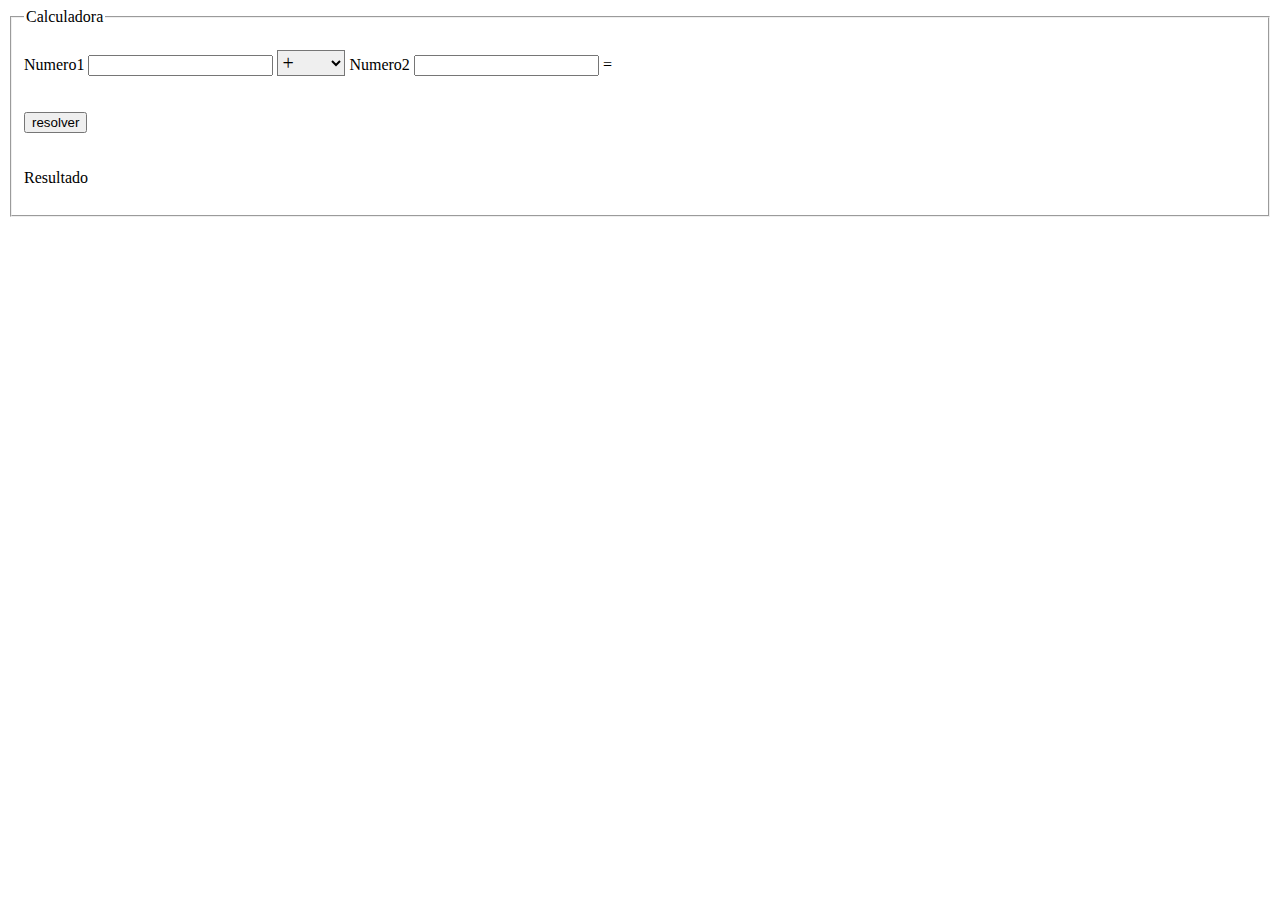
==== Ejercicios/calculadora/calculadora.html @ 788e7474 "Funciona calculadora" ====
<!DOCTYPE html>
<html lang="en">
<head>
    <style>

select,option {
  font-family: verdana;
  font-size: 20px;
  border-left-style: solid
}
        </style>
    <meta charset="UTF-8">
    <meta http-equiv="X-UA-Compatible" content="IE=edge">
    <meta name="viewport" content="width=device-width, initial-scale=1.0">
    <title>Document</title>
</head>
<body>
<form action="funcionesCalculadora.php" method="post">
        <fieldset><br>
            <legend>Calculadora</legend>
        <label >Numero1</label>
        <input type="text" name="num1">
        <select name="operacion">
            <option value="+">+</option>
            <option value="-">-</option>
            <option value="*">*</option>
            <option value="/">/</option>
            <option value="%">Resto</option>
        </select>
        <label>Numero2</label>
        <input type="text" name="num2">
        <label>=</label><br><br><br> 
        <input type="submit" name="" value="resolver"><br><br><br>
        <label>Resultado</label><br><br>
</form>


</body>
</html>
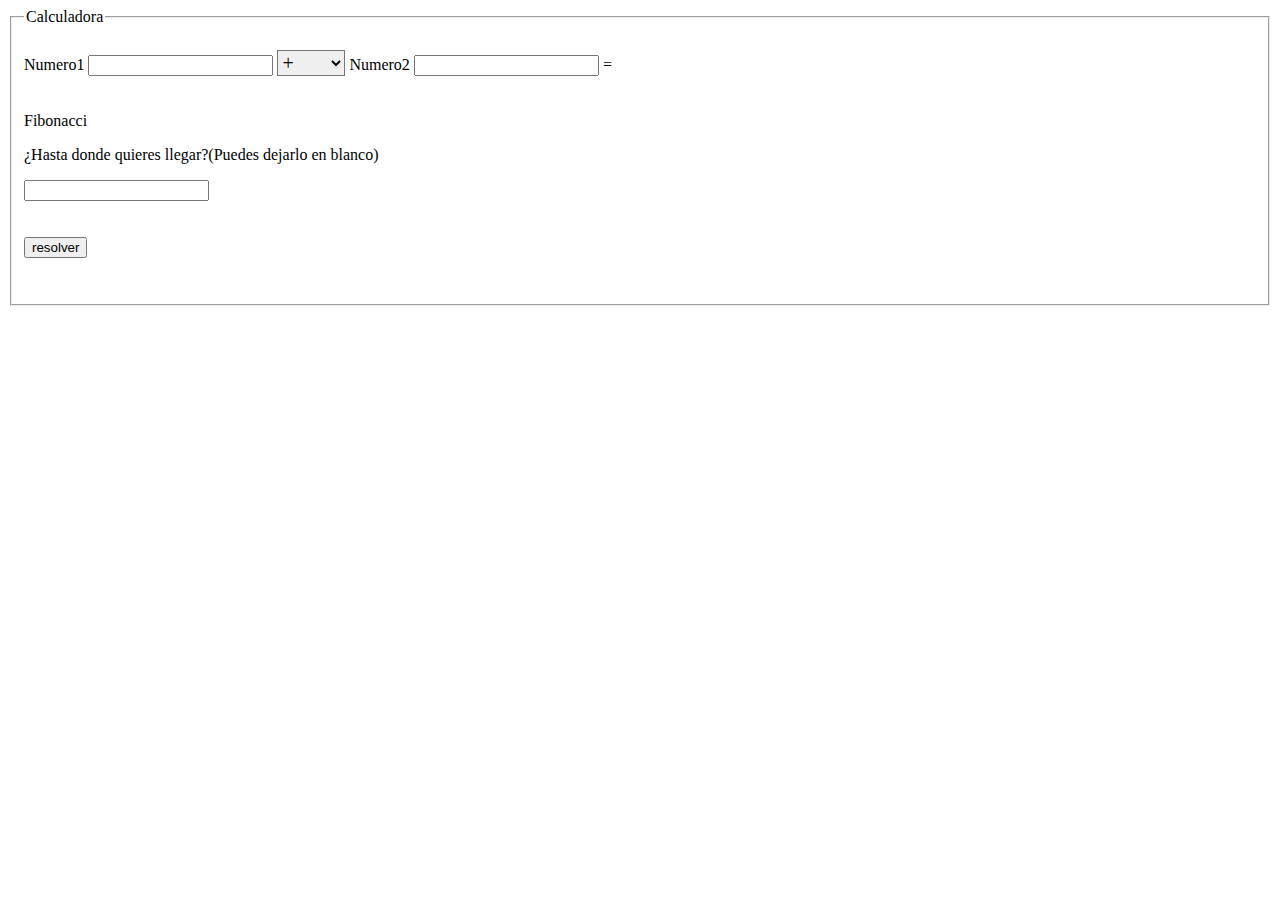
==== commit 988dee23: "Separacion de las funciones y la calculadora" ====
--- a/Ejercicios/calculadora/calculadora.html
+++ b/Ejercicios/calculadora/calculadora.html
@@ -15,7 +15,7 @@
     <title>Document</title>
 </head>
 <body>
-<form action="funcionesCalculadora.php" method="post">
+<form action="Calculadora.php" method="post">
         <fieldset><br>
             <legend>Calculadora</legend>
         <label >Numero1</label>
@@ -26,12 +26,18 @@
             <option value="*">*</option>
             <option value="/">/</option>
             <option value="%">Resto</option>
+            <option value="√">√</option>
+            <option value="^2">^2</option>
+            <option value="^3">^3</option>
+            <option value="^n">^n</option>
         </select>
         <label>Numero2</label>
         <input type="text" name="num2">
         <label>=</label><br><br><br> 
+        <label>Fibonacci</label>
+        <p>¿Hasta donde quieres llegar?(Puedes dejarlo en blanco)</p>
+        <input type="text" name="num3"><br><br><br>
         <input type="submit" name="" value="resolver"><br><br><br>
-        <label>Resultado</label><br><br>
 </form>
 
 
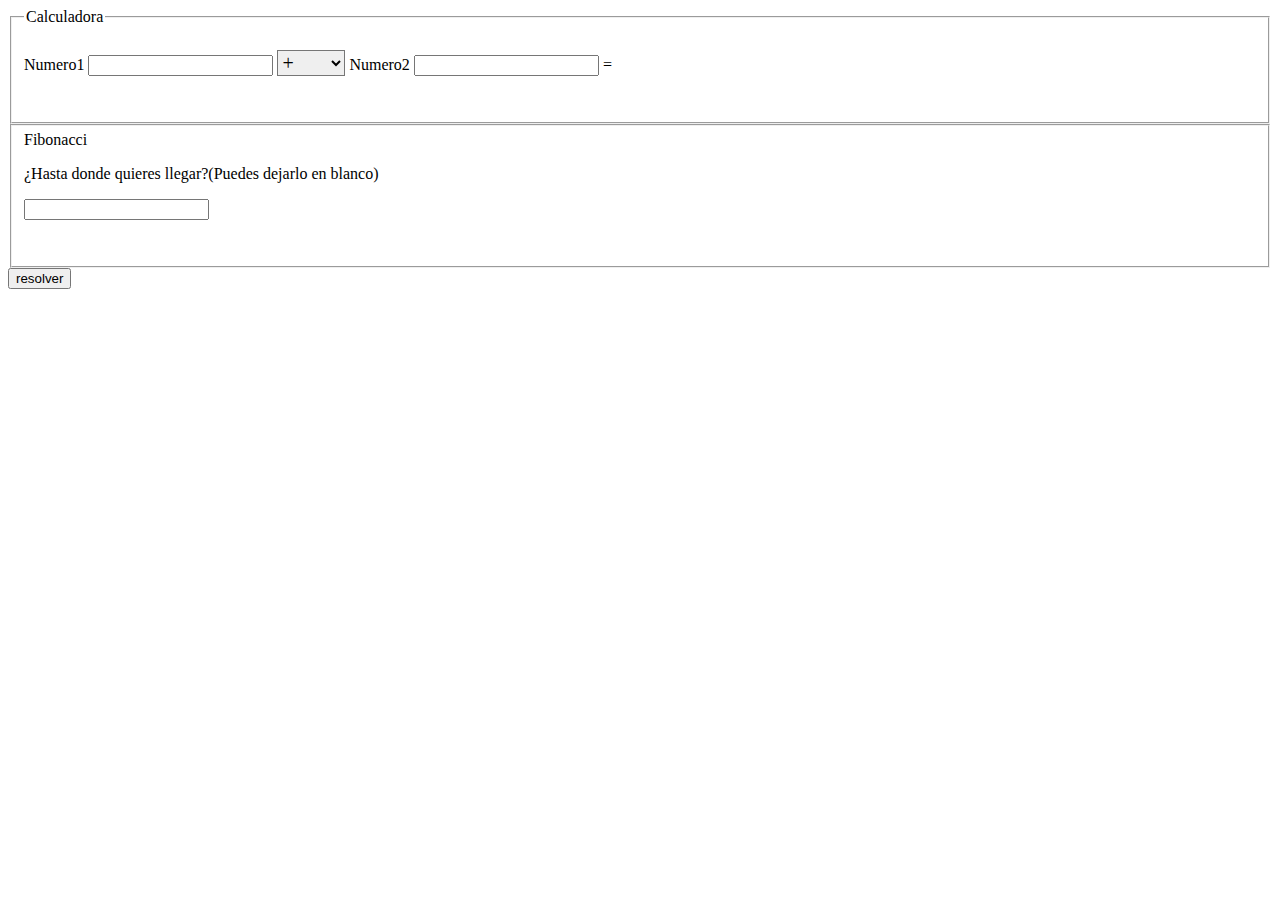
==== commit 4910230f: "puesto bien fieldset" ====
--- a/Ejercicios/calculadora/calculadora.html
+++ b/Ejercicios/calculadora/calculadora.html
@@ -1,45 +1,51 @@
 <!DOCTYPE html>
 <html lang="en">
+
 <head>
     <style>
-
-select,option {
-  font-family: verdana;
-  font-size: 20px;
-  border-left-style: solid
-}
-        </style>
+        select,
+        option {
+            font-family: verdana;
+            font-size: 20px;
+            border-left-style: solid
+        }
+    </style>
     <meta charset="UTF-8">
     <meta http-equiv="X-UA-Compatible" content="IE=edge">
     <meta name="viewport" content="width=device-width, initial-scale=1.0">
     <title>Document</title>
 </head>
+
 <body>
-<form action="Calculadora.php" method="post">
+    <form action="Calculadora.php" method="post">
         <fieldset><br>
             <legend>Calculadora</legend>
-        <label >Numero1</label>
-        <input type="text" name="num1">
-        <select name="operacion">
-            <option value="+">+</option>
-            <option value="-">-</option>
-            <option value="*">*</option>
-            <option value="/">/</option>
-            <option value="%">Resto</option>
-            <option value="√">√</option>
-            <option value="^2">^2</option>
-            <option value="^3">^3</option>
-            <option value="^n">^n</option>
-        </select>
-        <label>Numero2</label>
-        <input type="text" name="num2">
-        <label>=</label><br><br><br> 
-        <label>Fibonacci</label>
-        <p>¿Hasta donde quieres llegar?(Puedes dejarlo en blanco)</p>
-        <input type="text" name="num3"><br><br><br>
+            <label>Numero1</label>
+            <input type="text" name="num1">
+            <select name="operacion">
+                <option value="+">+</option>
+                <option value="-">-</option>
+                <option value="*">*</option>
+                <option value="/">/</option>
+                <option value="%">Resto</option>
+                <option value="√">√</option>
+                <option value="^2">^2</option>
+                <option value="^3">^3</option>
+                <option value="^n">^n</option>
+            </select>
+            <label>Numero2</label>
+            <input type="text" name="num2">
+            <label>=</label><br><br><br>
+        </fieldset>
+        <fieldset>
+            <label>Fibonacci</label>
+            <p>¿Hasta donde quieres llegar?(Puedes dejarlo en blanco)</p>
+            <input type="text" name="num3"><br><br><br>
+        </fieldset>
         <input type="submit" name="" value="resolver"><br><br><br>
-</form>
+    </form>
 
 
 </body>
+
 </html>